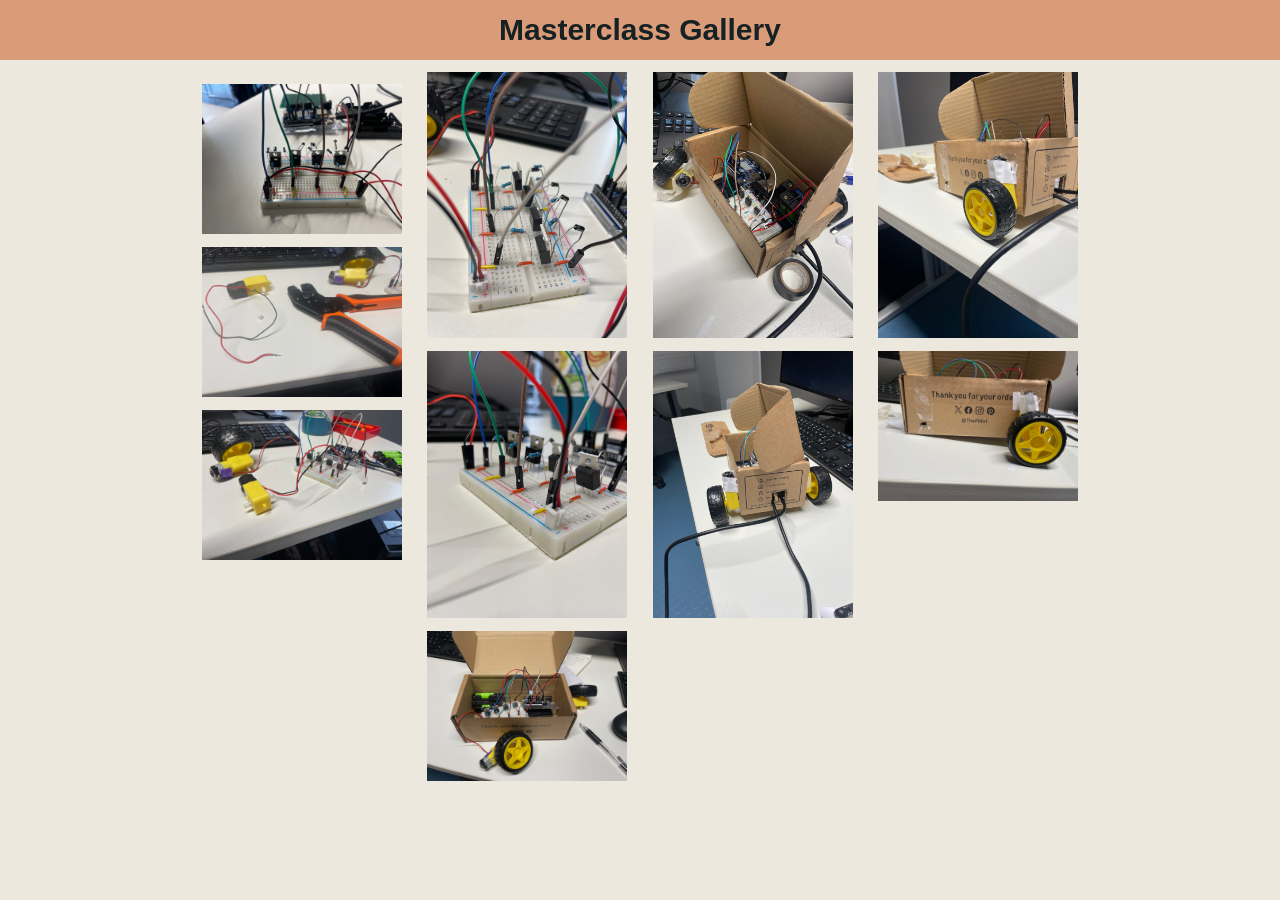
==== gallery.html @ d4f94b0f "add files" ====
<!DOCTYPE html>
<html lang="en">
<head>
    <meta charset="UTF-8">
    <meta name="viewport" content="width=device-width, initial-scale=1.0">
    <title>MasterclassGallery</title>
    <!-- links to css -->
    <link rel="stylesheet" href="css/base.css"/>
    <link rel="stylesheet" href="css/layout.css"/>
    <link rel="stylesheet" href="css/module.css"/>
    <link rel="stylesheet" href="css/state.css"/>
    <link rel="stylesheet" href="css/theme.css"/>

</head>
<body class="l-flex-center">
    <!-- title -->
     <div>
        <h1 class="l-flex-center">Masterclass Gallery</h1>
     </div>

     <!-- image gallery -->
      <div id="gallery-div">
        <!-- image 1 -->
         <div class="card l-flex-center">
            <img src="assets/images/marterclass_3/MC3_IMG_1.jpeg" />
         </div>

         <!-- image 2 -->
         <div class="card l-flex-center">
            <img src="assets/images/marterclass_3/MC3_IMG_2.jpeg" />
         </div>

         <!-- image 3 -->
         <div class="card l-flex-center">
            <img src="assets/images/marterclass_3/MC3_IMG_3.jpeg" />
         </div>

         <!-- image 4 -->
         <div class="card l-flex-center">
            <img src="assets/images/marterclass_3/MC3_IMG_4.jpeg" />
         </div>

         <!-- image 5 -->
         <div class="card l-flex-center">
            <img src="assets/images/marterclass_3/MC3_IMG_5.jpeg" />
         </div>

         <!-- image 6 -->
         <div class="card l-flex-center">
            <img src="assets/images/marterclass_3/MC3_IMG_6.jpeg" />
         </div>

         <!-- image 7 -->
         <div class="card l-flex-center">
            <img src="assets/images/marterclass_3/MC3_IMG_7.jpeg" />
         </div>

         <!-- image 8 -->
         <div class="card l-flex-center">
            <img src="assets/images/marterclass_3/MC3_IMG_8.jpeg"  />
         </div>

         <!-- image 9 -->
         <div class="card l-flex-center">
            <img src="assets/images/marterclass_3/MC3_IMG_9.jpeg" />
         </div>

         <!-- image 10 -->
         <div class="card l-flex-center">
            <img src="assets/images/marterclass_3/MC3_IMG_10.jpeg" />
         </div>
      </div>
</body>
</html>
---- css/base.css ----
/* removes auto padding */
*{
    padding: 0;
    margin: 0;
}

/* whole page style */
body{
    background-color:rgb(237, 232, 222);
    font-family: 'Verdana', sans-serif;
}

/* title style */
h1{
    background-color: rgb(218, 155, 121);
    color: rgb(21, 33, 35);
    font-size: 30px;
    padding: 1vw;
    width: 100vw;
}
---- css/layout.css ----
/* centers and aligns elements */
.l-flex-center{
    display: flex;
    justify-content: center;
    align-items: center;
    flex-direction: column;
}

/* gallery */
/* gallery layout */
#gallery-div{
    display: inline-block;
    column-count: 4;
    column-gap: 0px;
    line-height: 1;
    margin-top: 12px;
}

/* display 3 columns 550px - 700px */
@media (max-width: 700px){
    #gallery-div{
        column-count: 3;
    }
}

/* displays 2 columns 550px - 400px */
@media (max-width: 550px){
    #gallery-div{
        column-count: 2;
    }
}

/* displays 1 column 400px and under */
@media (max-width: 400px){
    #gallery-div{
        column-count: 1;
    }
}
---- css/module.css ----
/* cards */
/* whole card style */
.card{
    max-width: 200px;
    margin: 1vw;
}

/* image style */
.card img{
    width: 100%;
    height: auto;
}

/* text style */
.card p{
    background-color: rgb(21, 33, 35);
    color:rgb(212, 210, 207);
    width: 100%;
    padding-top: 3px;
    padding-bottom:3px;
}
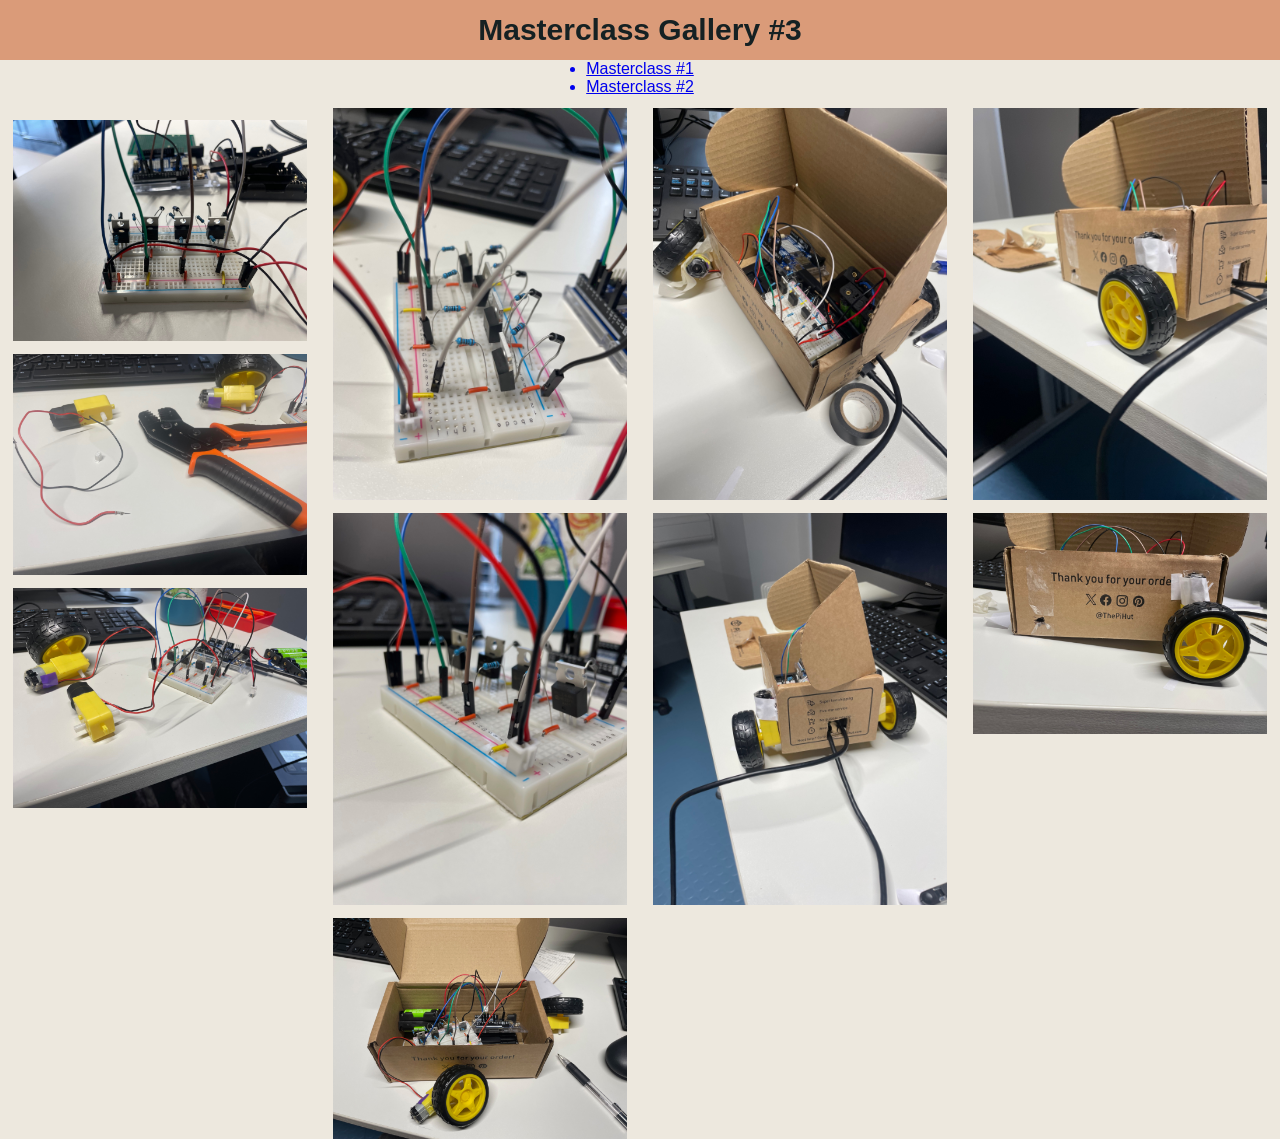
==== commit 68e60fa6: "2nd page added?" ====
--- a/gallery.html
+++ b/gallery.html
@@ -15,8 +15,24 @@
 <body class="l-flex-center">
     <!-- title -->
      <div>
-        <h1 class="l-flex-center">Masterclass Gallery</h1>
+        <h1 class="l-flex-center">Masterclass Gallery #3</h1>
      </div>
+
+    <!-- navigation bar -->
+     <div class="l-flex-center">
+      <nav>
+       <ul>
+        <a href="./">
+          <li>Masterclass #1</li>
+        </a>
+
+         <a href="./MC2">
+          <li>Masterclass #2</li>
+         </a>
+        </ul>
+      </nav>
+     </div>
+   
 
      <!-- image gallery -->
       <div id="gallery-div">
--- a/css/module.css
+++ b/css/module.css
@@ -1,7 +1,7 @@
 /* cards */
 /* whole card style */
 .card{
-    max-width: 200px;
+    max-width: 300px;
     margin: 1vw;
 }
 
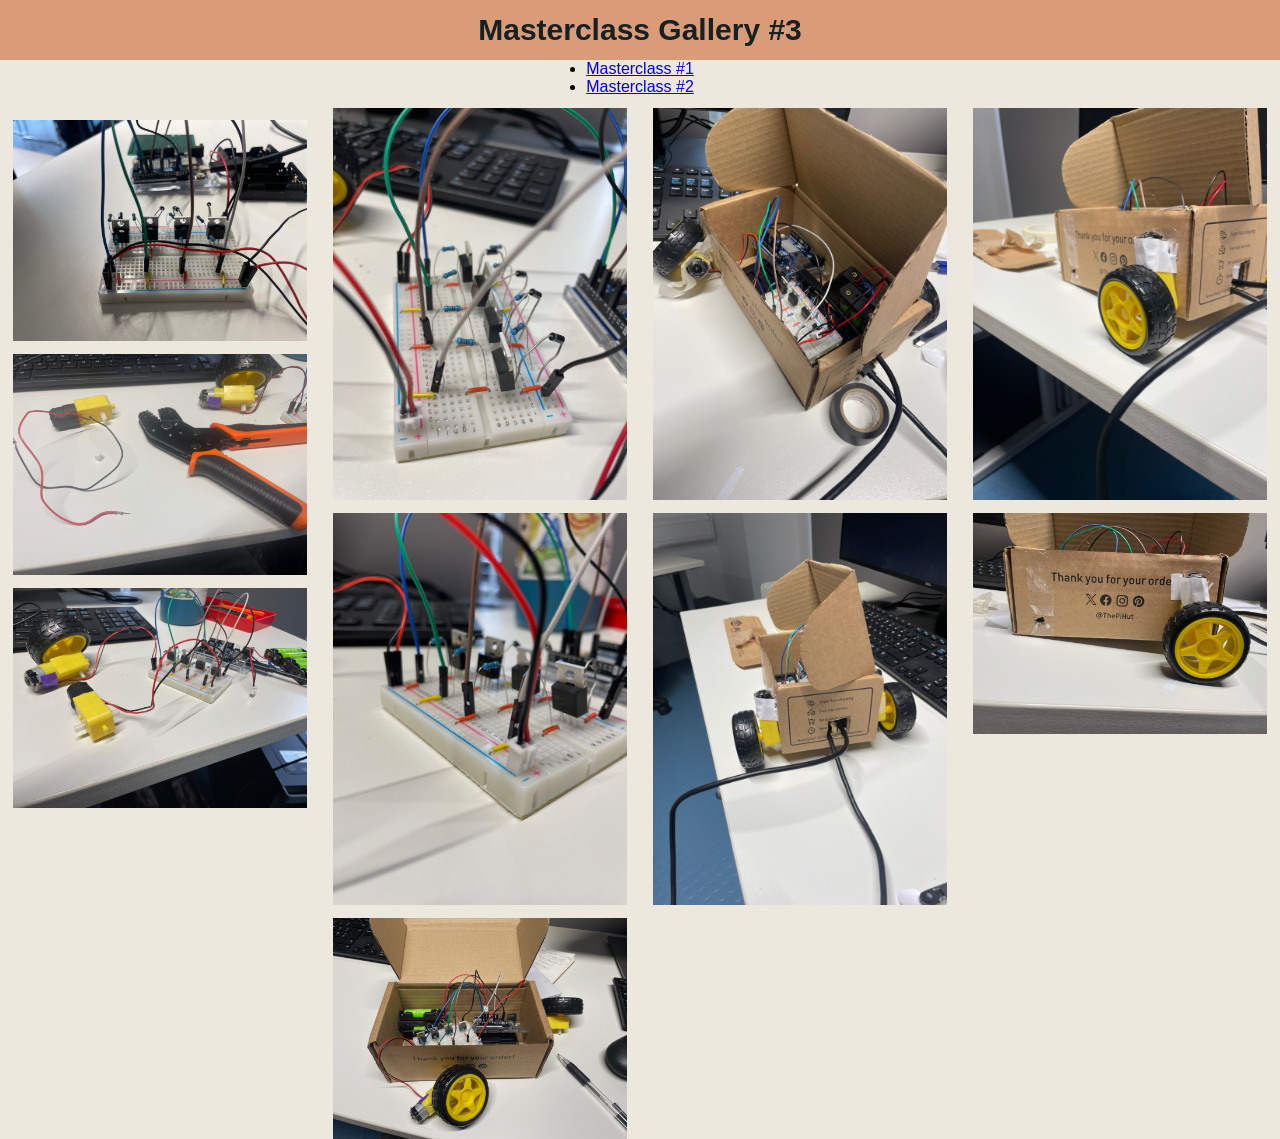
==== commit bfc28360: "nav bar working" ====
--- a/gallery.html
+++ b/gallery.html
@@ -1,90 +1,88 @@
 <!DOCTYPE html>
 <html lang="en">
+
 <head>
-    <meta charset="UTF-8">
-    <meta name="viewport" content="width=device-width, initial-scale=1.0">
-    <title>MasterclassGallery</title>
-    <!-- links to css -->
-    <link rel="stylesheet" href="css/base.css"/>
-    <link rel="stylesheet" href="css/layout.css"/>
-    <link rel="stylesheet" href="css/module.css"/>
-    <link rel="stylesheet" href="css/state.css"/>
-    <link rel="stylesheet" href="css/theme.css"/>
+   <meta charset="UTF-8">
+   <meta name="viewport" content="width=device-width, initial-scale=1.0">
+   <title>MasterclassGallery</title>
+   <!-- links to css -->
+   <link rel="stylesheet" href="css/base.css" />
+   <link rel="stylesheet" href="css/layout.css" />
+   <link rel="stylesheet" href="css/module.css" />
+   <link rel="stylesheet" href="css/state.css" />
+   <link rel="stylesheet" href="css/theme.css" />
 
 </head>
+
 <body class="l-flex-center">
-    <!-- title -->
-     <div>
-        <h1 class="l-flex-center">Masterclass Gallery #3</h1>
-     </div>
+   <!-- title -->
+   <div>
+      <h1 class="l-flex-center">Masterclass Gallery #3</h1>
+   </div>
 
-    <!-- navigation bar -->
-     <div class="l-flex-center">
-      <nav>
-       <ul>
-        <a href="./">
-          <li>Masterclass #1</li>
-        </a>
+   <!-- navigation bar -->
+   <div>
+      <nav class="l-flex-center">
+         <ul>
+            <li><a href="./gallery.html">Masterclass #1</a></li>
+            <li><a href="./MC2/gallery.html">Masterclass #2</a></li>
+         </ul>
+      </nav>
+   </div>
 
-         <a href="./MC2">
-          <li>Masterclass #2</li>
-         </a>
-        </ul>
-      </nav>
-     </div>
-   
 
-     <!-- image gallery -->
-      <div id="gallery-div">
-        <!-- image 1 -->
-         <div class="card l-flex-center">
-            <img src="assets/images/marterclass_3/MC3_IMG_1.jpeg" />
-         </div>
+   <!-- image gallery -->
+   <div id="gallery-div">
+      <!-- image 1 -->
+      <div class="card l-flex-center">
+         <img src="assets/images/marterclass_3/MC3_IMG_1.jpeg" />
+      </div>
 
-         <!-- image 2 -->
-         <div class="card l-flex-center">
-            <img src="assets/images/marterclass_3/MC3_IMG_2.jpeg" />
-         </div>
+      <!-- image 2 -->
+      <div class="card l-flex-center">
+         <img src="assets/images/marterclass_3/MC3_IMG_2.jpeg" />
+      </div>
 
-         <!-- image 3 -->
-         <div class="card l-flex-center">
-            <img src="assets/images/marterclass_3/MC3_IMG_3.jpeg" />
-         </div>
+      <!-- image 3 -->
+      <div class="card l-flex-center">
+         <img src="assets/images/marterclass_3/MC3_IMG_3.jpeg" />
+      </div>
 
-         <!-- image 4 -->
-         <div class="card l-flex-center">
-            <img src="assets/images/marterclass_3/MC3_IMG_4.jpeg" />
-         </div>
+      <!-- image 4 -->
+      <div class="card l-flex-center">
+         <img src="assets/images/marterclass_3/MC3_IMG_4.jpeg" />
+      </div>
 
-         <!-- image 5 -->
-         <div class="card l-flex-center">
-            <img src="assets/images/marterclass_3/MC3_IMG_5.jpeg" />
-         </div>
+      <!-- image 5 -->
+      <div class="card l-flex-center">
+         <img src="assets/images/marterclass_3/MC3_IMG_5.jpeg" />
+      </div>
 
-         <!-- image 6 -->
-         <div class="card l-flex-center">
-            <img src="assets/images/marterclass_3/MC3_IMG_6.jpeg" />
-         </div>
+      <!-- image 6 -->
+      <div class="card l-flex-center">
+         <img src="assets/images/marterclass_3/MC3_IMG_6.jpeg" />
+      </div>
 
-         <!-- image 7 -->
-         <div class="card l-flex-center">
-            <img src="assets/images/marterclass_3/MC3_IMG_7.jpeg" />
-         </div>
+      <!-- image 7 -->
+      <div class="card l-flex-center">
+         <img src="assets/images/marterclass_3/MC3_IMG_7.jpeg" />
+      </div>
 
-         <!-- image 8 -->
-         <div class="card l-flex-center">
-            <img src="assets/images/marterclass_3/MC3_IMG_8.jpeg"  />
-         </div>
+      <!-- image 8 -->
+      <div class="card l-flex-center">
+         <img src="assets/images/marterclass_3/MC3_IMG_8.jpeg" />
+      </div>
 
-         <!-- image 9 -->
-         <div class="card l-flex-center">
-            <img src="assets/images/marterclass_3/MC3_IMG_9.jpeg" />
-         </div>
+      <!-- image 9 -->
+      <div class="card l-flex-center">
+         <img src="assets/images/marterclass_3/MC3_IMG_9.jpeg" />
+      </div>
 
-         <!-- image 10 -->
-         <div class="card l-flex-center">
-            <img src="assets/images/marterclass_3/MC3_IMG_10.jpeg" />
-         </div>
+      <!-- image 10 -->
+      <div class="card l-flex-center">
+         <img src="assets/images/marterclass_3/MC3_IMG_10.jpeg" />
       </div>
+   </div>
 </body>
+
 </html>
--- a/css/base.css
+++ b/css/base.css
@@ -1,17 +1,17 @@
 /* removes auto padding */
-*{
+* {
     padding: 0;
     margin: 0;
 }
 
 /* whole page style */
-body{
-    background-color:rgb(237, 232, 222);
+body {
+    background-color: rgb(237, 232, 222);
     font-family: 'Verdana', sans-serif;
 }
 
 /* title style */
-h1{
+h1 {
     background-color: rgb(218, 155, 121);
     color: rgb(21, 33, 35);
     font-size: 30px;
--- a/css/module.css
+++ b/css/module.css
@@ -1,21 +1,21 @@
 /* cards */
 /* whole card style */
-.card{
+.card {
     max-width: 300px;
     margin: 1vw;
 }
 
 /* image style */
-.card img{
+.card img {
     width: 100%;
     height: auto;
 }
 
 /* text style */
-.card p{
+.card p {
     background-color: rgb(21, 33, 35);
-    color:rgb(212, 210, 207);
+    color: rgb(212, 210, 207);
     width: 100%;
     padding-top: 3px;
-    padding-bottom:3px;
+    padding-bottom: 3px;
 }
